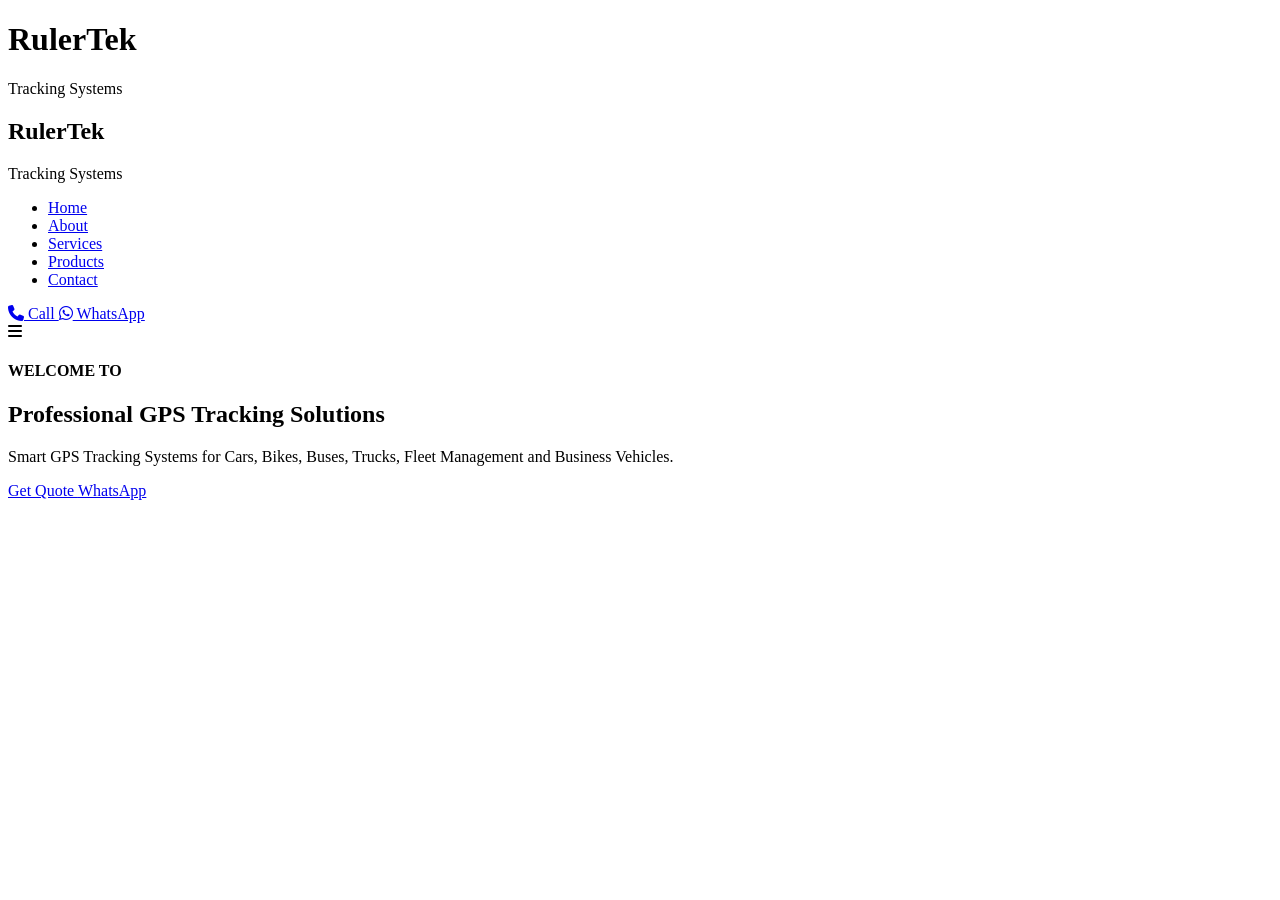
==== model 1 index.html @ 480f3cc6 "Rename index.html to model 1 index.html" ====
<!DOCTYPE html>
<html lang="en">
<head>

<meta charset="UTF-8">
<meta name="viewport" content="width=device-width, initial-scale=1.0">

<title>RulerTek Tracking Systems | Professional GPS Tracking Solutions</title>

<meta name="description"
content="Professional GPS Tracking Systems, Fleet Management, Vehicle Tracking, GPS Installation and Business Tracking Solutions in Chennai.">

<meta name="keywords"
content="GPS Tracking, Vehicle GPS, Fleet Management, Car GPS, Bike GPS, Chennai">

<meta name="author" content="RulerTek Tracking Systems">

<link rel="preconnect" href="https://fonts.googleapis.com">

<link rel="preconnect"
href="https://fonts.gstatic.com"
crossorigin>

<link href="https://fonts.googleapis.com/css2?family=Poppins:wght@300;400;500;600;700;800&display=swap"
rel="stylesheet">

<link rel="stylesheet"
href="https://cdnjs.cloudflare.com/ajax/libs/font-awesome/6.6.0/css/all.min.css">

<link rel="stylesheet"
href="style.css">

</head>

<body>

<!-- LOADER -->

<div id="loader">

<div class="loader-logo">

<h1>RulerTek</h1>

<p>Tracking Systems</p>

</div>

</div>

<!-- NAVIGATION -->

<header>

<nav class="navbar">

<div class="logo">

<h2>RulerTek</h2>

<span>Tracking Systems</span>

</div>

<ul class="nav-links">

<li><a href="#home">Home</a></li>

<li><a href="#about">About</a></li>

<li><a href="#services">Services</a></li>

<li><a href="#products">Products</a></li>

<li><a href="#contact">Contact</a></li>

</ul>

<div class="nav-buttons">

<a href="tel:+917598781902" class="call-btn">

<i class="fa-solid fa-phone"></i>

Call

</a>

<a href="https://wa.me/917598781902"

target="_blank"

class="whatsapp-btn">

<i class="fa-brands fa-whatsapp"></i>

WhatsApp

</a>

</div>

<div class="menu">

<i class="fa-solid fa-bars"></i>

</div>

</nav>

</header>

<!-- HERO -->

<section class="hero" id="home">

<div class="overlay"></div>

<div class="hero-content">

<h4>

WELCOME TO

</h4>

<h1>

Professional GPS Tracking Solutions

</h1>

<p>

Smart GPS Tracking Systems for Cars,

Bikes,

Buses,

Trucks,

Fleet Management and Business Vehicles.

</p>

<div class="hero-buttons">

<a href="#contact"

class="primary-btn">

Get Quote

</a>

<a href="https://wa.me/917598781902"

class="secondary-btn">

WhatsApp

</a>

</div>

</div>

</section>
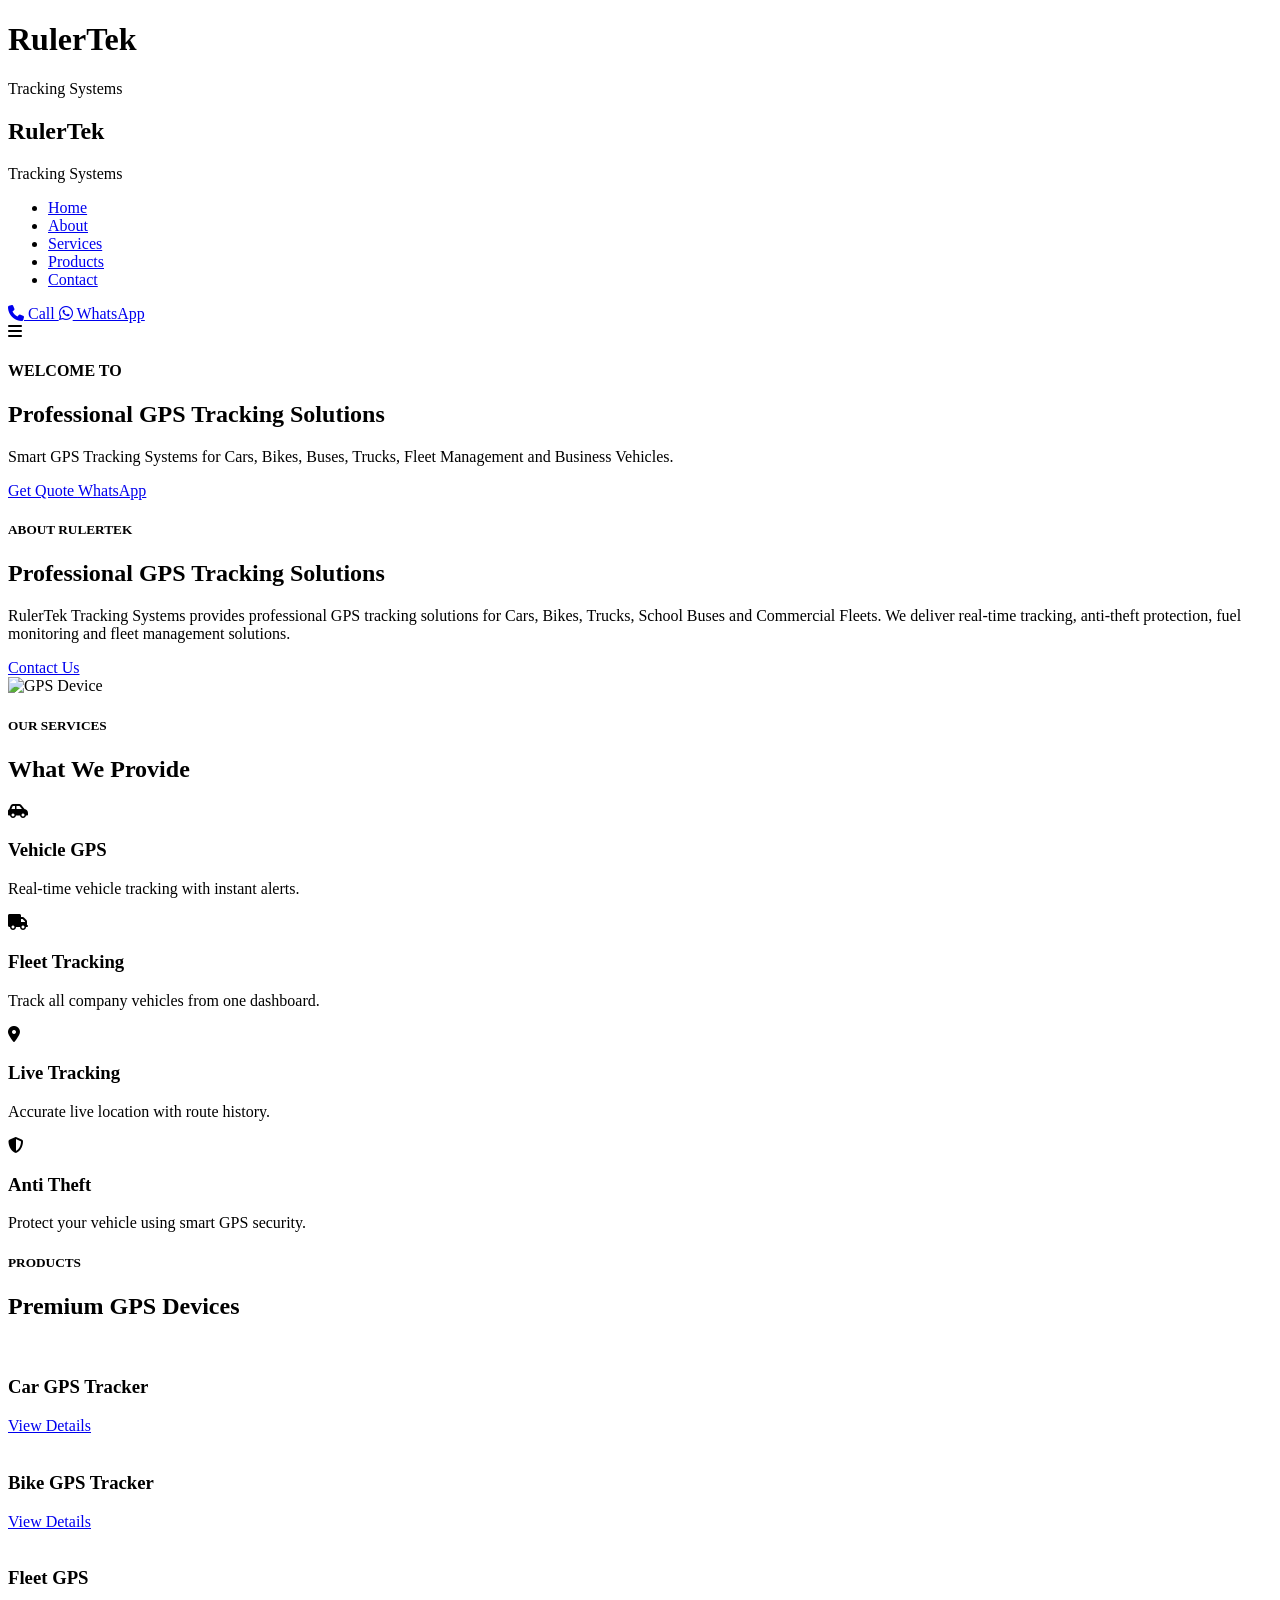
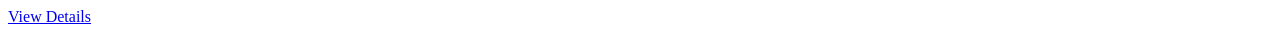
==== commit bab524b0: "Update model 1 index.html" ====
--- a/model 1 index.html
+++ b/model 1 index.html
@@ -167,3 +167,182 @@
 </div>
 
 </section>
+<!-- =========================
+ABOUT SECTION
+========================= -->
+
+<section class="about" id="about">
+
+<div class="container">
+
+<div class="about-left">
+
+<h5>ABOUT RULERTEK</h5>
+
+<h2>Professional GPS Tracking Solutions</h2>
+
+<p>
+
+RulerTek Tracking Systems provides professional GPS tracking
+solutions for Cars, Bikes, Trucks, School Buses and Commercial Fleets.
+
+We deliver real-time tracking, anti-theft protection,
+fuel monitoring and fleet management solutions.
+
+</p>
+
+<a href="#contact" class="primary-btn">
+
+Contact Us
+
+</a>
+
+</div>
+
+<div class="about-right">
+
+<img src="images/gps-device.png" alt="GPS Device">
+
+</div>
+
+</div>
+
+</section>
+
+<!-- =========================
+SERVICES
+========================= -->
+
+<section class="services" id="services">
+
+<div class="section-title">
+
+<h5>OUR SERVICES</h5>
+
+<h2>What We Provide</h2>
+
+</div>
+
+<div class="service-grid">
+
+<div class="service-card">
+
+<i class="fa-solid fa-car-side"></i>
+
+<h3>Vehicle GPS</h3>
+
+<p>
+
+Real-time vehicle tracking with instant alerts.
+
+</p>
+
+</div>
+
+<div class="service-card">
+
+<i class="fa-solid fa-truck"></i>
+
+<h3>Fleet Tracking</h3>
+
+<p>
+
+Track all company vehicles from one dashboard.
+
+</p>
+
+</div>
+
+<div class="service-card">
+
+<i class="fa-solid fa-location-dot"></i>
+
+<h3>Live Tracking</h3>
+
+<p>
+
+Accurate live location with route history.
+
+</p>
+
+</div>
+
+<div class="service-card">
+
+<i class="fa-solid fa-shield-halved"></i>
+
+<h3>Anti Theft</h3>
+
+<p>
+
+Protect your vehicle using smart GPS security.
+
+</p>
+
+</div>
+
+</div>
+
+</section>
+
+<!-- =========================
+PRODUCTS
+========================= -->
+
+<section class="products" id="products">
+
+<div class="section-title">
+
+<h5>PRODUCTS</h5>
+
+<h2>Premium GPS Devices</h2>
+
+</div>
+
+<div class="product-grid">
+
+<div class="product-card">
+
+<img src="images/car-gps.jpg" alt="">
+
+<h3>Car GPS Tracker</h3>
+
+<a href="#" class="primary-btn">
+
+View Details
+
+</a>
+
+</div>
+
+<div class="product-card">
+
+<img src="images/bike-gps.jpg" alt="">
+
+<h3>Bike GPS Tracker</h3>
+
+<a href="#" class="primary-btn">
+
+View Details
+
+</a>
+
+</div>
+
+<div class="product-card">
+
+<img src="images/truck-gps.jpg" alt="">
+
+<h3>Fleet GPS</h3>
+
+<a href="#" class="primary-btn">
+
+View Details
+
+</a>
+
+</div>
+
+</div>
+
+</section>
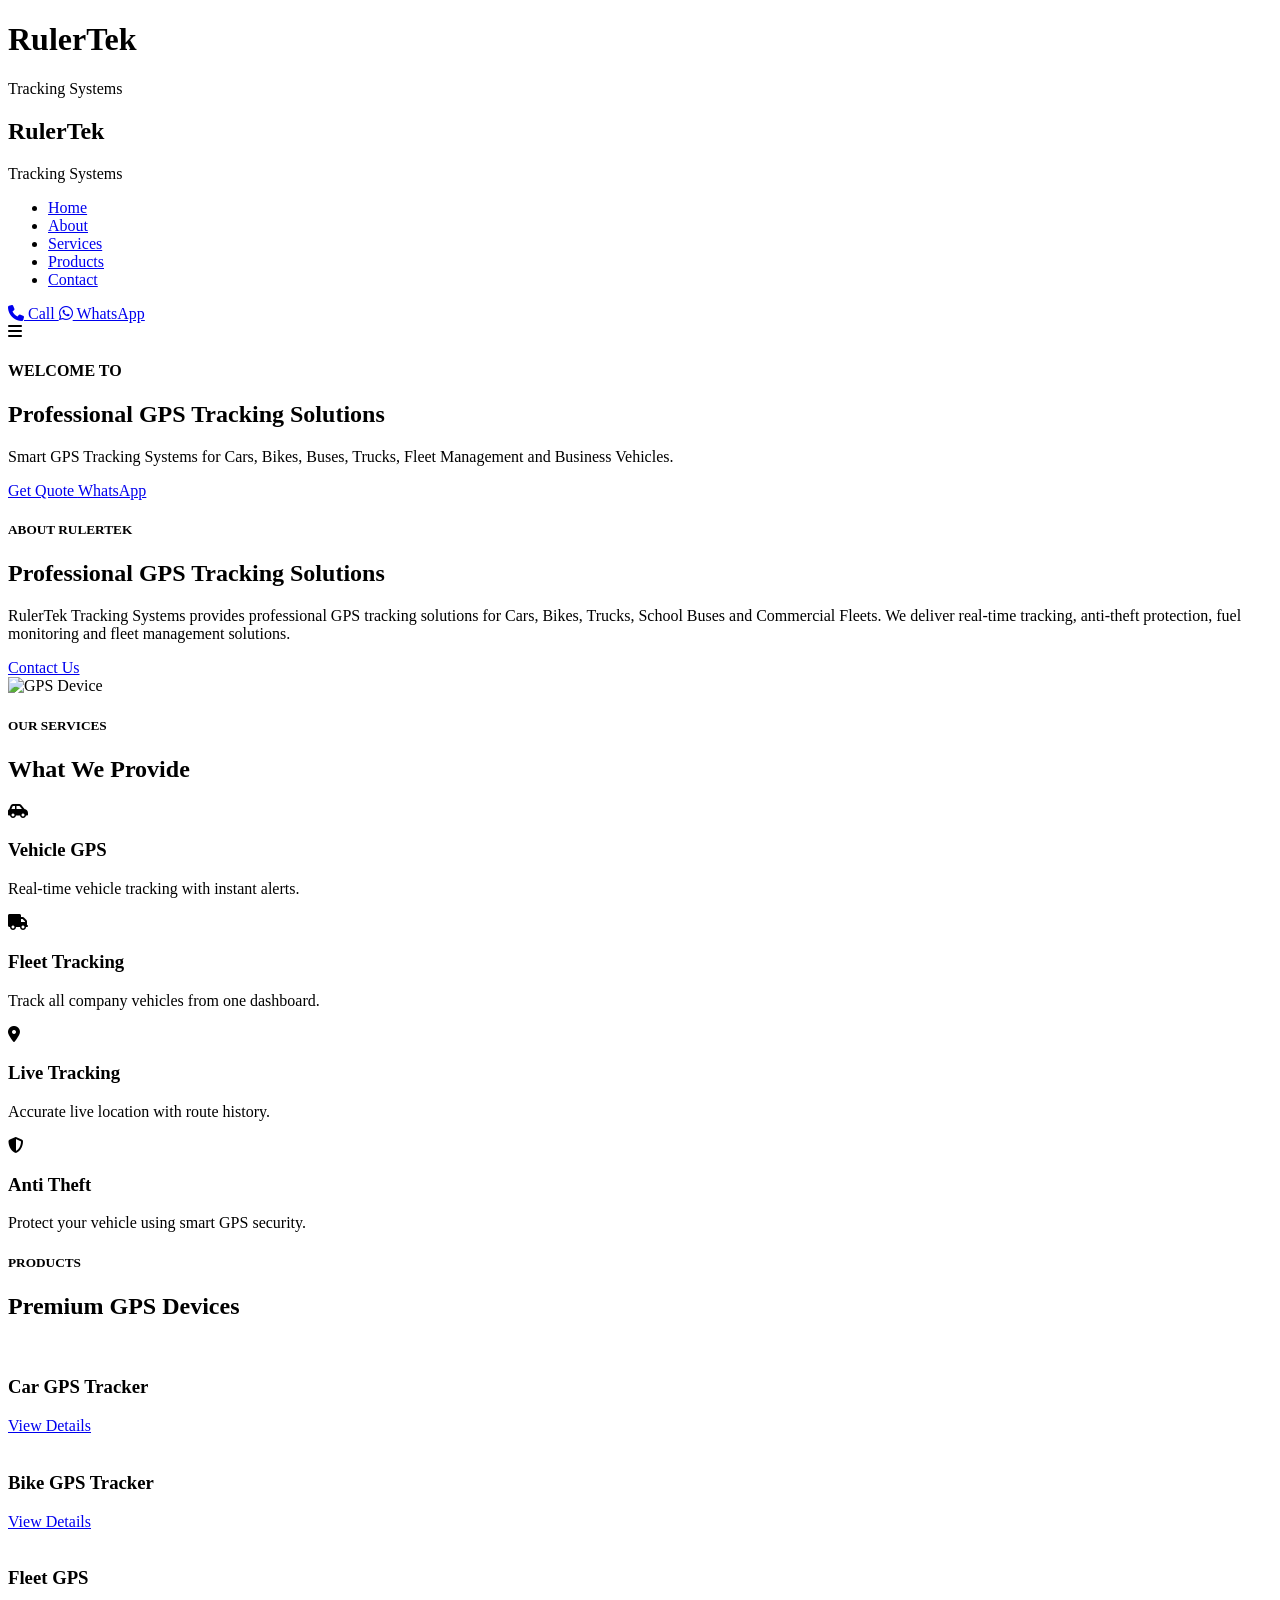
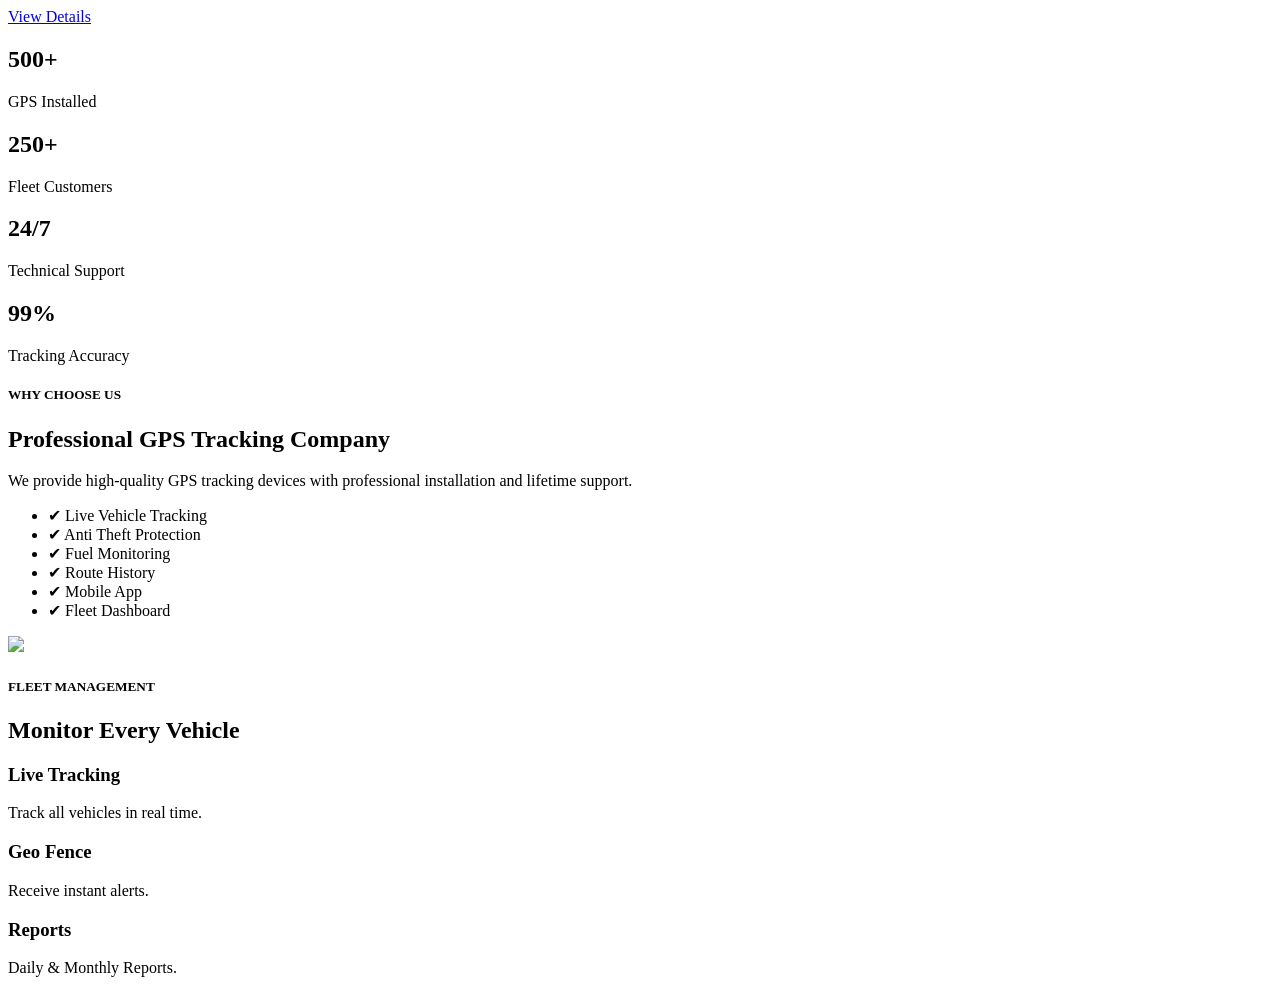
==== commit 5a060ebb: "Update model 1 index.html" ====
--- a/model 1 index.html
+++ b/model 1 index.html
@@ -346,3 +346,147 @@
 </div>
 
 </section>
+<!-- ===========================
+STATISTICS
+=========================== -->
+
+<section class="stats">
+
+<div class="stat-box">
+
+<h2 class="counter">500+</h2>
+
+<p>GPS Installed</p>
+
+</div>
+
+<div class="stat-box">
+
+<h2 class="counter">250+</h2>
+
+<p>Fleet Customers</p>
+
+</div>
+
+<div class="stat-box">
+
+<h2 class="counter">24/7</h2>
+
+<p>Technical Support</p>
+
+</div>
+
+<div class="stat-box">
+
+<h2 class="counter">99%</h2>
+
+<p>Tracking Accuracy</p>
+
+</div>
+
+</section>
+
+<!-- ===========================
+WHY CHOOSE US
+=========================== -->
+
+<section class="why">
+
+<div class="container">
+
+<div class="why-left">
+
+<h5>WHY CHOOSE US</h5>
+
+<h2>Professional GPS Tracking Company</h2>
+
+<p>
+
+We provide high-quality GPS tracking devices
+with professional installation and lifetime support.
+
+</p>
+
+<ul>
+
+<li>✔ Live Vehicle Tracking</li>
+
+<li>✔ Anti Theft Protection</li>
+
+<li>✔ Fuel Monitoring</li>
+
+<li>✔ Route History</li>
+
+<li>✔ Mobile App</li>
+
+<li>✔ Fleet Dashboard</li>
+
+</ul>
+
+</div>
+
+<div class="why-right">
+
+<img src="images/dashboard.jpg">
+
+</div>
+
+</div>
+
+</section>
+
+<!-- ===========================
+FLEET
+=========================== -->
+
+<section class="fleet">
+
+<div class="section-title">
+
+<h5>FLEET MANAGEMENT</h5>
+
+<h2>Monitor Every Vehicle</h2>
+
+</div>
+
+<div class="fleet-grid">
+
+<div class="fleet-card">
+
+<h3>Live Tracking</h3>
+
+<p>
+
+Track all vehicles in real time.
+
+</p>
+
+</div>
+
+<div class="fleet-card">
+
+<h3>Geo Fence</h3>
+
+<p>
+
+Receive instant alerts.
+
+</p>
+
+</div>
+
+<div class="fleet-card">
+
+<h3>Reports</h3>
+
+<p>
+
+Daily & Monthly Reports.
+
+</p>
+
+</div>
+
+</div>
+
+</section>
